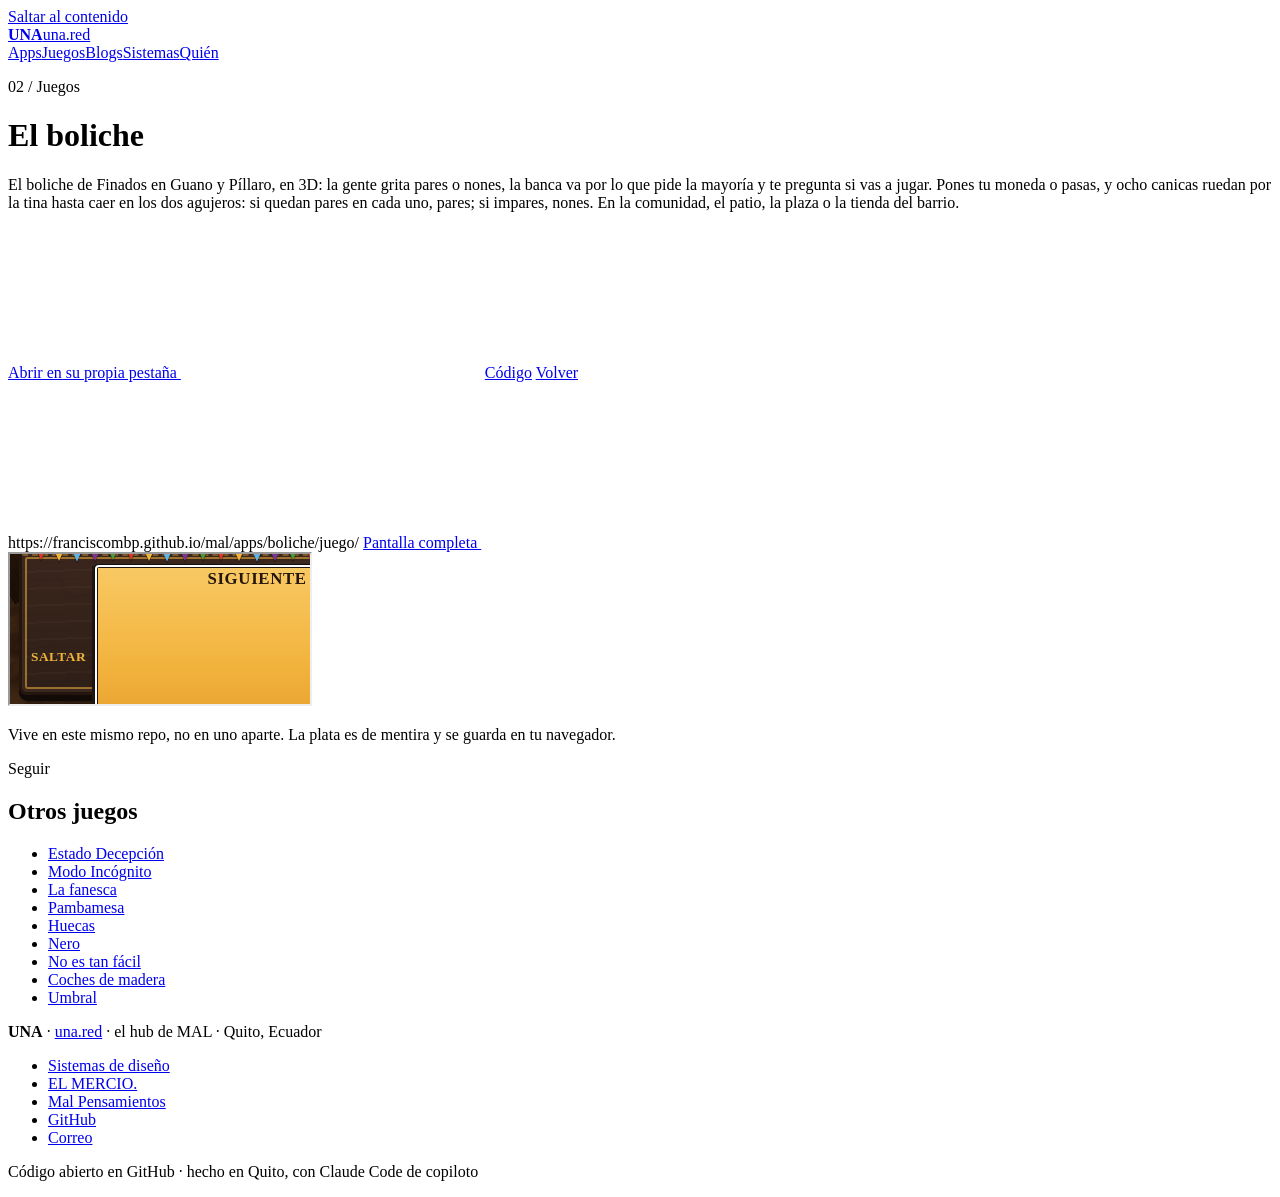
==== index.html @ 57c1929e "v1.0.18 · sin zoom por doble toque en todo el sitio En el teléfono, dos toques seguidos agrandan la " ====
<!DOCTYPE html>
<html lang="es">
<head>
<meta charset="utf-8">
<meta name="viewport" content="width=device-width, initial-scale=1">
<title>El boliche — UNA</title>
<meta name="description" content="El boliche de Finados en Guano y Píllaro, en 3D: la gente grita pares o nones, la banca va por lo que pide la mayoría y te pregunta si vas a jugar. Pones tu moneda o pasas, y ocho canicas ruedan por la tina hasta caer en los dos agujeros: si quedan pares en cada uno, pares; si impares, nones. En la comunidad, el patio, la plaza o la tienda del barrio.">
<link rel="canonical" href="https://una.red/apps/boliche/">
<meta name="theme-color" content="#E7E7E4" media="(prefers-color-scheme: light)">
<meta name="theme-color" content="#151514" media="(prefers-color-scheme: dark)">
<meta property="og:type" content="website">
<meta property="og:site_name" content="UNA">
<meta property="og:locale" content="es_EC">
<meta property="og:title" content="El boliche · Finados en la Sierra">
<meta property="og:description" content="El boliche de Finados en Guano y Píllaro, en 3D: la gente grita pares o nones, la banca va por lo que pide la mayoría y te pregunta si vas a jugar. Pones tu moneda o pasas, y ocho canicas ruedan por la tina hasta caer en los dos agujeros: si quedan pares en cada uno, pares; si impares, nones. En la comunidad, el patio, la plaza o la tienda del barrio.">
<meta property="og:url" content="https://una.red/apps/boliche/">
<meta property="og:image" content="https://una.red/img/og.jpg">
<meta property="og:image:width" content="1200">
<meta property="og:image:height" content="630">
<meta name="twitter:card" content="summary_large_image">
<link rel="icon" href="../../favicon.svg" type="image/svg+xml">
<link rel="icon" href="../../img/icono-32.png" sizes="32x32" type="image/png">
<link rel="apple-touch-icon" href="../../img/icono-180.png">
<link rel="preload" href="../../ds/fonts/syne.woff2" as="font" type="font/woff2" crossorigin>
<link rel="preload" href="../../ds/fonts/inter.woff2" as="font" type="font/woff2" crossorigin>
<link rel="stylesheet" href="../../ds/mal/mal.css?v=1.0.18">
<script src="../../ds/mal/mal.js?v=1.0.18" defer></script>
</head>
<body>
<a class="salta" href="#principal">Saltar al contenido</a>
<header class="hud">
  <div class="wrap hud__in">
    <a class="hud__marca" href="../.."><span class="hud__punto" aria-hidden="true"></span><b>UNA</b><span>una.red</span></a>
    <nav aria-label="Secciones"><a href="../../#apps">Apps</a><a href="../../#juegos" aria-current="page">Juegos</a><a href="../../#medios">Blogs</a><a href="../../ds/">Sistemas</a><a href="../../#quien">Quién</a></nav>
  </div>
</header>
<main id="principal" class="wrap emb">
  <p class="kicker">02 / Juegos</p>
  <h1 class="emb__t">El boliche</h1>
  <p class="lede emb__d">El boliche de Finados en Guano y Píllaro, en 3D: la gente grita pares o nones, la banca va por lo que pide la mayoría y te pregunta si vas a jugar. Pones tu moneda o pasas, y ocho canicas ruedan por la tina hasta caer en los dos agujeros: si quedan pares en cada uno, pares; si impares, nones. En la comunidad, el patio, la plaza o la tienda del barrio.</p>
  <p class="hero__acciones">
    <a class="btn btn--rojo btn--sm" href="juego/">Abrir en su propia pestaña <svg class="icono icono--s" aria-hidden="true"><use href="#i-externo"/></svg></a>
    <a class="btn btn--sm" href="https://github.com/franciscombp/mal/tree/main/apps/boliche">Código</a>
    <a class="btn btn--sm btn--fantasma" href="../../#juegos">Volver</a>
  </p>
  
  <div class="marco">
    <div class="marco__barra">
      <span class="marco__luces" aria-hidden="true"><i></i><i></i><i></i></span>
      <span class="marco__url">https://franciscombp.github.io/mal/apps/boliche/juego/</span>
      <span class="marco__acc"><a href="juego/">Pantalla completa <svg class="icono icono--s" aria-hidden="true"><use href="#i-externo"/></svg></a></span>
    </div>
    <iframe src="juego/" title="El boliche"
      loading="lazy" referrerpolicy="no-referrer-when-downgrade"></iframe>
  </div>
  <p class="micro emb__n">Vive en este mismo repo, no en uno aparte. La plata es de mentira
  y se guarda en tu navegador.</p>

  <section class="sec emb__s">
    <p class="kicker">Seguir</p>
    <h2 class="emb__h2">Otros juegos</h2>
    <ul class="enlaces"><li><a href="../../apps/estadodecepcion/">Estado Decepción</a></li><li><a href="../../apps/modo-incognito/">Modo Incógnito</a></li><li><a href="../../apps/fanesca/">La fanesca</a></li><li><a href="../../apps/pambamesa/">Pambamesa</a></li><li><a href="../../apps/huecas/">Huecas</a></li><li><a href="../../apps/nero/">Nero</a></li><li><a href="../../apps/tanfacil/">No es tan fácil</a></li><li><a href="../../apps/coches/">Coches de madera</a></li><li><a href="../../apps/umbral/">Umbral</a></li></ul>
  </section>
</main>
<footer class="pie">
  <div class="wrap pie__in">
    <p><b>UNA</b> · <a href="../..">una.red</a> · el hub de MAL · Quito, Ecuador</p>
    <ul>
      <li><a href="../../ds/">Sistemas de diseño</a></li>
      <li><a href="https://elmercio.com/">EL MERCIO.</a></li>
      <li><a href="https://malpensamientos.substack.com/">Mal Pensamientos</a></li>
      <li><a href="https://github.com/franciscombp">GitHub</a></li>
      <li><a href="mailto:francisco@maldonado.pro">Correo</a></li>
    </ul>
    <p>Código abierto en GitHub · hecho en Quito, con Claude Code de copiloto</p>
  </div>
</footer>
</body>
</html>
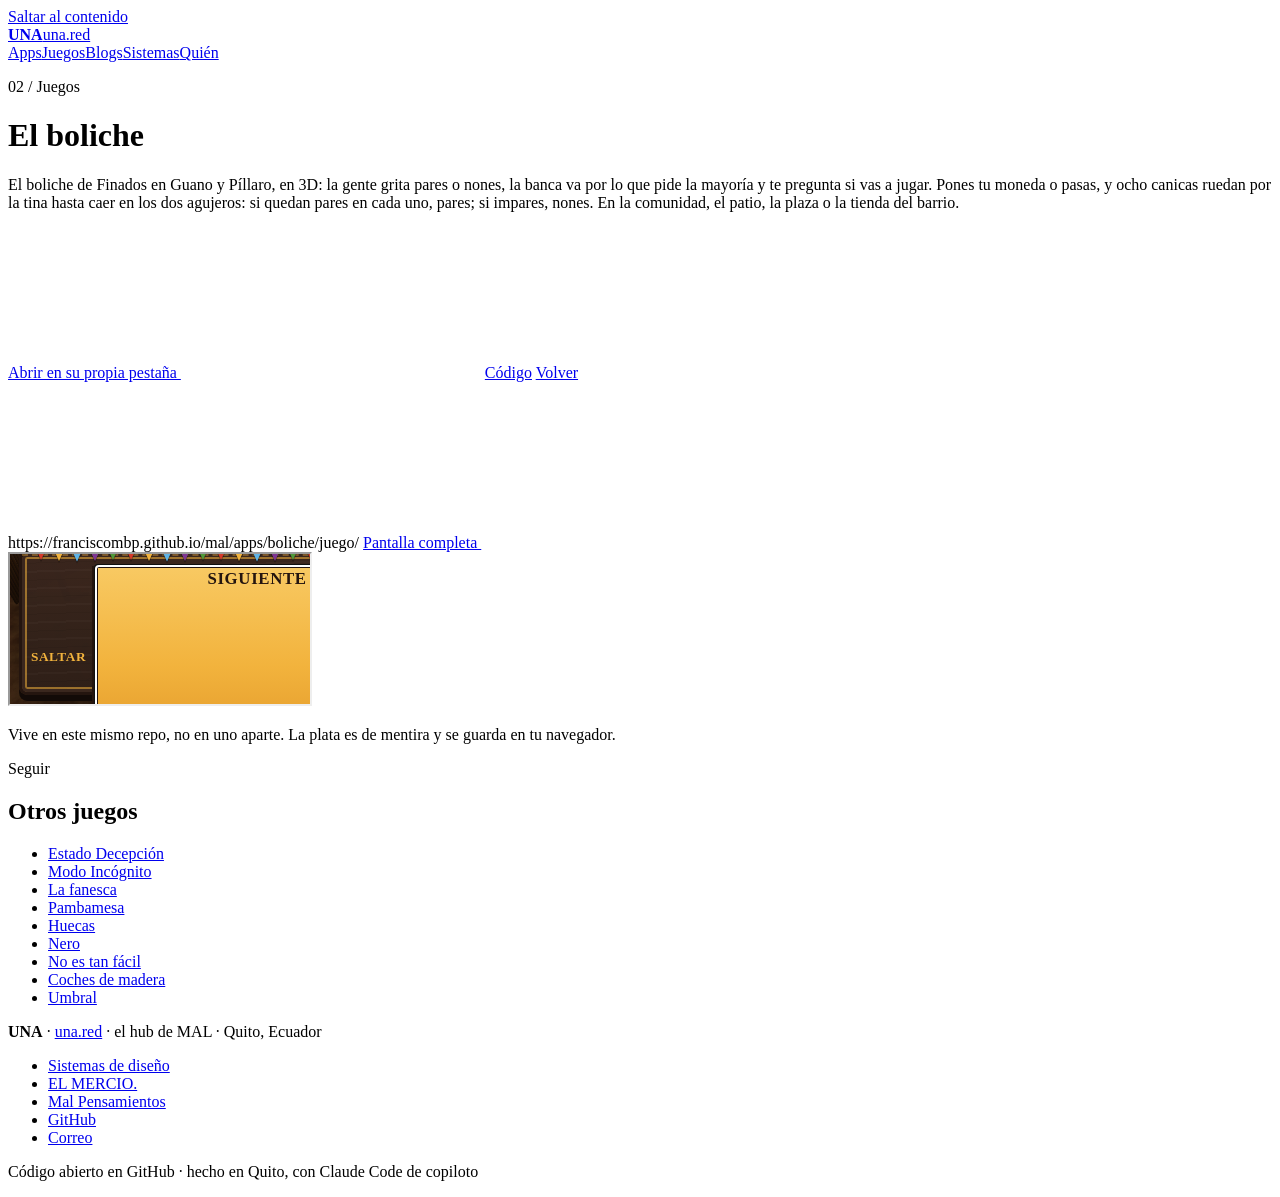
==== commit f3dae721: "Fran corre con teclado y el sitio se deja leer por los buscadores Teclado: Fran arranca al paso y, s" ====
--- a/index.html
+++ b/index.html
@@ -5,7 +5,7 @@
 <meta name="viewport" content="width=device-width, initial-scale=1">
 <title>El boliche — UNA</title>
 <meta name="description" content="El boliche de Finados en Guano y Píllaro, en 3D: la gente grita pares o nones, la banca va por lo que pide la mayoría y te pregunta si vas a jugar. Pones tu moneda o pasas, y ocho canicas ruedan por la tina hasta caer en los dos agujeros: si quedan pares en cada uno, pares; si impares, nones. En la comunidad, el patio, la plaza o la tienda del barrio.">
-<link rel="canonical" href="https://una.red/apps/boliche/">
+<link rel="canonical" href="https://franciscombp.github.io/mal/apps/boliche/">
 <meta name="theme-color" content="#E7E7E4" media="(prefers-color-scheme: light)">
 <meta name="theme-color" content="#151514" media="(prefers-color-scheme: dark)">
 <meta property="og:type" content="website">
@@ -13,8 +13,8 @@
 <meta property="og:locale" content="es_EC">
 <meta property="og:title" content="El boliche · Finados en la Sierra">
 <meta property="og:description" content="El boliche de Finados en Guano y Píllaro, en 3D: la gente grita pares o nones, la banca va por lo que pide la mayoría y te pregunta si vas a jugar. Pones tu moneda o pasas, y ocho canicas ruedan por la tina hasta caer en los dos agujeros: si quedan pares en cada uno, pares; si impares, nones. En la comunidad, el patio, la plaza o la tienda del barrio.">
-<meta property="og:url" content="https://una.red/apps/boliche/">
-<meta property="og:image" content="https://una.red/img/og.jpg">
+<meta property="og:url" content="https://franciscombp.github.io/mal/apps/boliche/">
+<meta property="og:image" content="https://franciscombp.github.io/mal/img/og.jpg">
 <meta property="og:image:width" content="1200">
 <meta property="og:image:height" content="630">
 <meta name="twitter:card" content="summary_large_image">
@@ -25,6 +25,40 @@
 <link rel="preload" href="../../ds/fonts/inter.woff2" as="font" type="font/woff2" crossorigin>
 <link rel="stylesheet" href="../../ds/mal/mal.css?v=1.0.18">
 <script src="../../ds/mal/mal.js?v=1.0.18" defer></script>
+<script type="application/ld+json">
+{
+ "@context": "https://schema.org",
+ "@type": "VideoGame",
+ "@id": "https://franciscombp.github.io/mal/apps/boliche/#app",
+ "name": "El boliche",
+ "description": "El boliche de Finados en Guano y Píllaro, en 3D: la gente grita pares o nones, la banca va por lo que pide la mayoría y te pregunta si vas a jugar. Pones tu moneda o pasas, y ocho canicas ruedan por la tina hasta caer en los dos agujeros: si quedan pares en cada uno, pares; si impares, nones. En la comunidad, el patio, la plaza o la tienda del barrio.",
+ "url": "https://franciscombp.github.io/mal/apps/boliche/",
+ "inLanguage": "es",
+ "applicationCategory": "GameApplication",
+ "operatingSystem": "Web",
+ "gamePlatform": "Navegador web",
+ "installUrl": "https://franciscombp.github.io/mal/apps/boliche/juego/",
+ "image": "https://franciscombp.github.io/mal/img/icono-boliche.svg",
+ "isAccessibleForFree": true,
+ "offers": {
+  "@type": "Offer",
+  "price": "0",
+  "priceCurrency": "USD"
+ },
+ "author": {
+  "@type": "Person",
+  "@id": "https://una.red/#fran",
+  "name": "Francisco Maldonado",
+  "url": "https://maldonado.pro/"
+ },
+ "publisher": {
+  "@type": "Organization",
+  "@id": "https://una.red/#mal",
+  "name": "MAL",
+  "url": "https://una.red/"
+ }
+}
+</script>
 </head>
 <body>
 <a class="salta" href="#principal">Saltar al contenido</a>
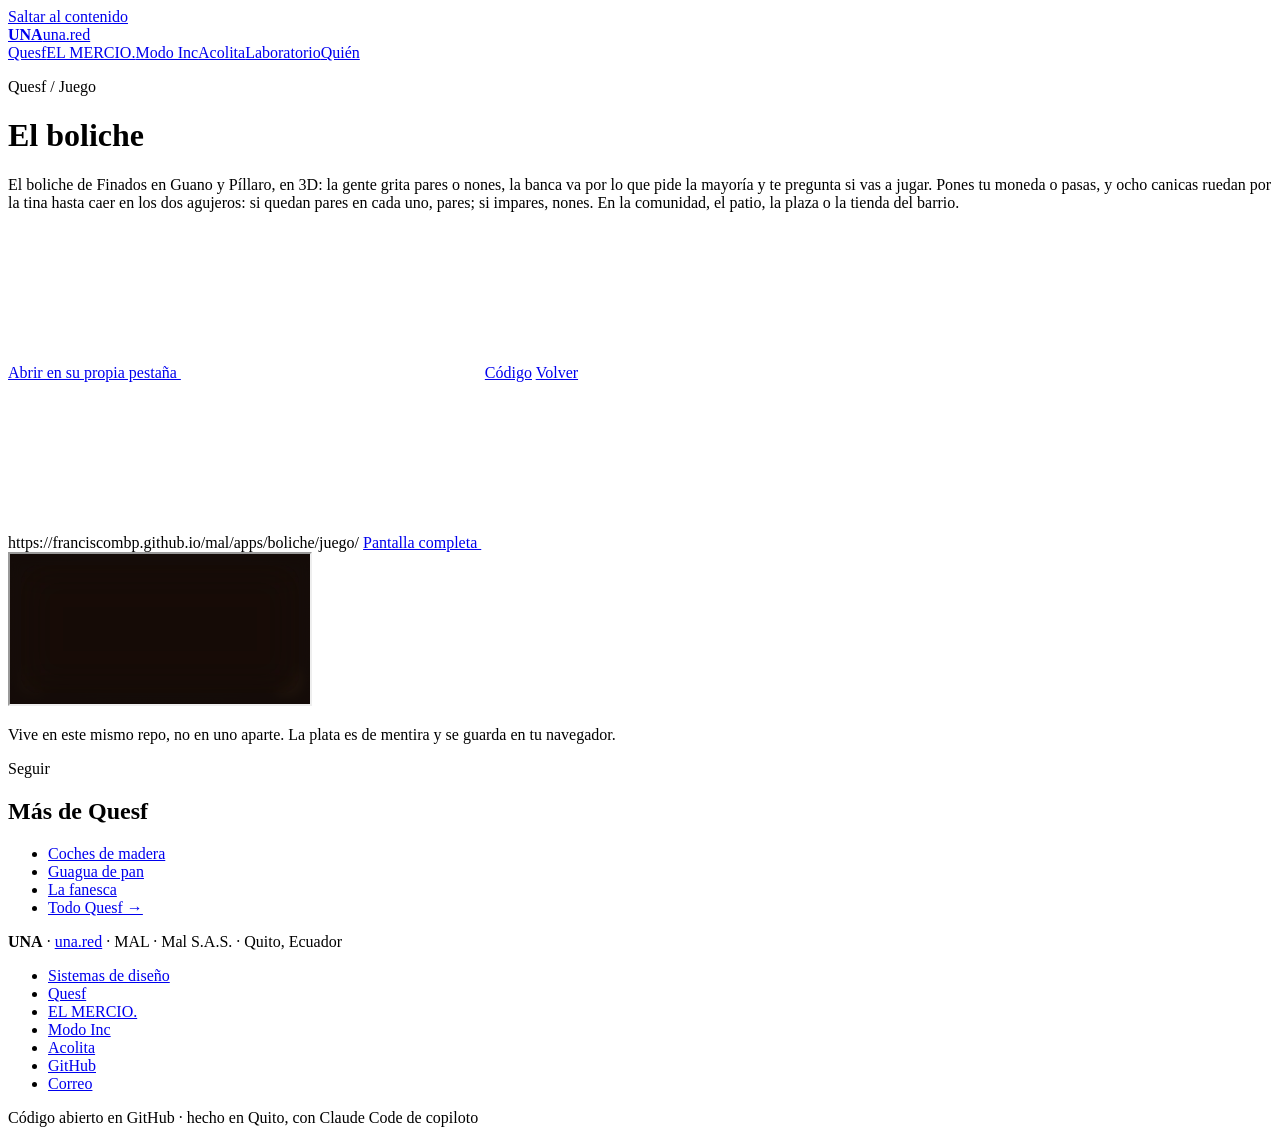
==== commit e617c12b: "Cabecera y pie al día con la portada de MAL: menú por marcas, viewport-fit=cover y mal-ds 1.0.19 Co-" ====
--- a/index.html
+++ b/index.html
@@ -2,7 +2,7 @@
 <html lang="es">
 <head>
 <meta charset="utf-8">
-<meta name="viewport" content="width=device-width, initial-scale=1">
+<meta name="viewport" content="width=device-width, initial-scale=1, viewport-fit=cover">
 <title>El boliche — UNA</title>
 <meta name="description" content="El boliche de Finados en Guano y Píllaro, en 3D: la gente grita pares o nones, la banca va por lo que pide la mayoría y te pregunta si vas a jugar. Pones tu moneda o pasas, y ocho canicas ruedan por la tina hasta caer en los dos agujeros: si quedan pares en cada uno, pares; si impares, nones. En la comunidad, el patio, la plaza o la tienda del barrio.">
 <link rel="canonical" href="https://franciscombp.github.io/mal/apps/boliche/">
@@ -23,8 +23,8 @@
 <link rel="apple-touch-icon" href="../../img/icono-180.png">
 <link rel="preload" href="../../ds/fonts/syne.woff2" as="font" type="font/woff2" crossorigin>
 <link rel="preload" href="../../ds/fonts/inter.woff2" as="font" type="font/woff2" crossorigin>
-<link rel="stylesheet" href="../../ds/mal/mal.css?v=1.0.18">
-<script src="../../ds/mal/mal.js?v=1.0.18" defer></script>
+<link rel="stylesheet" href="../../ds/mal/mal.css?v=1.0.19">
+<script src="../../ds/mal/mal.js?v=1.0.19" defer></script>
 <script type="application/ld+json">
 {
  "@context": "https://schema.org",
@@ -65,17 +65,17 @@
 <header class="hud">
   <div class="wrap hud__in">
     <a class="hud__marca" href="../.."><span class="hud__punto" aria-hidden="true"></span><b>UNA</b><span>una.red</span></a>
-    <nav aria-label="Secciones"><a href="../../#apps">Apps</a><a href="../../#juegos" aria-current="page">Juegos</a><a href="../../#medios">Blogs</a><a href="../../ds/">Sistemas</a><a href="../../#quien">Quién</a></nav>
+    <nav aria-label="Secciones"><a href="../../#quesf" aria-current="true">Quesf</a><a href="../../#elmercio">EL MERCIO.</a><a href="../../#modo-inc">Modo Inc</a><a href="../../#acolita">Acolita</a><a href="../../#laboratorio">Laboratorio</a><a href="../../#quien">Quién</a></nav>
   </div>
 </header>
 <main id="principal" class="wrap emb">
-  <p class="kicker">02 / Juegos</p>
+  <p class="kicker">Quesf / Juego</p>
   <h1 class="emb__t">El boliche</h1>
   <p class="lede emb__d">El boliche de Finados en Guano y Píllaro, en 3D: la gente grita pares o nones, la banca va por lo que pide la mayoría y te pregunta si vas a jugar. Pones tu moneda o pasas, y ocho canicas ruedan por la tina hasta caer en los dos agujeros: si quedan pares en cada uno, pares; si impares, nones. En la comunidad, el patio, la plaza o la tienda del barrio.</p>
   <p class="hero__acciones">
     <a class="btn btn--rojo btn--sm" href="juego/">Abrir en su propia pestaña <svg class="icono icono--s" aria-hidden="true"><use href="#i-externo"/></svg></a>
     <a class="btn btn--sm" href="https://github.com/franciscombp/mal/tree/main/apps/boliche">Código</a>
-    <a class="btn btn--sm btn--fantasma" href="../../#juegos">Volver</a>
+    <a class="btn btn--sm btn--fantasma" href="../../#quesf">Volver</a>
   </p>
   
   <div class="marco">
@@ -92,17 +92,19 @@
 
   <section class="sec emb__s">
     <p class="kicker">Seguir</p>
-    <h2 class="emb__h2">Otros juegos</h2>
-    <ul class="enlaces"><li><a href="../../apps/estadodecepcion/">Estado Decepción</a></li><li><a href="../../apps/modo-incognito/">Modo Incógnito</a></li><li><a href="../../apps/fanesca/">La fanesca</a></li><li><a href="../../apps/pambamesa/">Pambamesa</a></li><li><a href="../../apps/huecas/">Huecas</a></li><li><a href="../../apps/nero/">Nero</a></li><li><a href="../../apps/tanfacil/">No es tan fácil</a></li><li><a href="../../apps/coches/">Coches de madera</a></li><li><a href="../../apps/umbral/">Umbral</a></li></ul>
+    <h2 class="emb__h2">Más de Quesf</h2>
+    <ul class="enlaces"><li><a href="../../apps/coches/">Coches de madera</a></li><li><a href="https://finados.una.red/">Guagua de pan</a></li><li><a href="../../apps/fanesca/">La fanesca</a></li><li><a href="../../#quesf">Todo Quesf →</a></li></ul>
   </section>
 </main>
 <footer class="pie">
   <div class="wrap pie__in">
-    <p><b>UNA</b> · <a href="../..">una.red</a> · el hub de MAL · Quito, Ecuador</p>
+    <p><b>UNA</b> · <a href="../..">una.red</a> · MAL · Mal S.A.S. · Quito, Ecuador</p>
     <ul>
-      <li><a href="../../ds/">Sistemas de diseño</a></li>
+      <li><a href="https://una.red/ds/">Sistemas de diseño</a></li>
+      <li><a href="../../#quesf">Quesf</a></li>
       <li><a href="https://elmercio.com/">EL MERCIO.</a></li>
-      <li><a href="https://malpensamientos.substack.com/">Mal Pensamientos</a></li>
+      <li><a href="../../#modo-inc">Modo Inc</a></li>
+      <li><a href="https://acolita.org/">Acolita</a></li>
       <li><a href="https://github.com/franciscombp">GitHub</a></li>
       <li><a href="mailto:francisco@maldonado.pro">Correo</a></li>
     </ul>
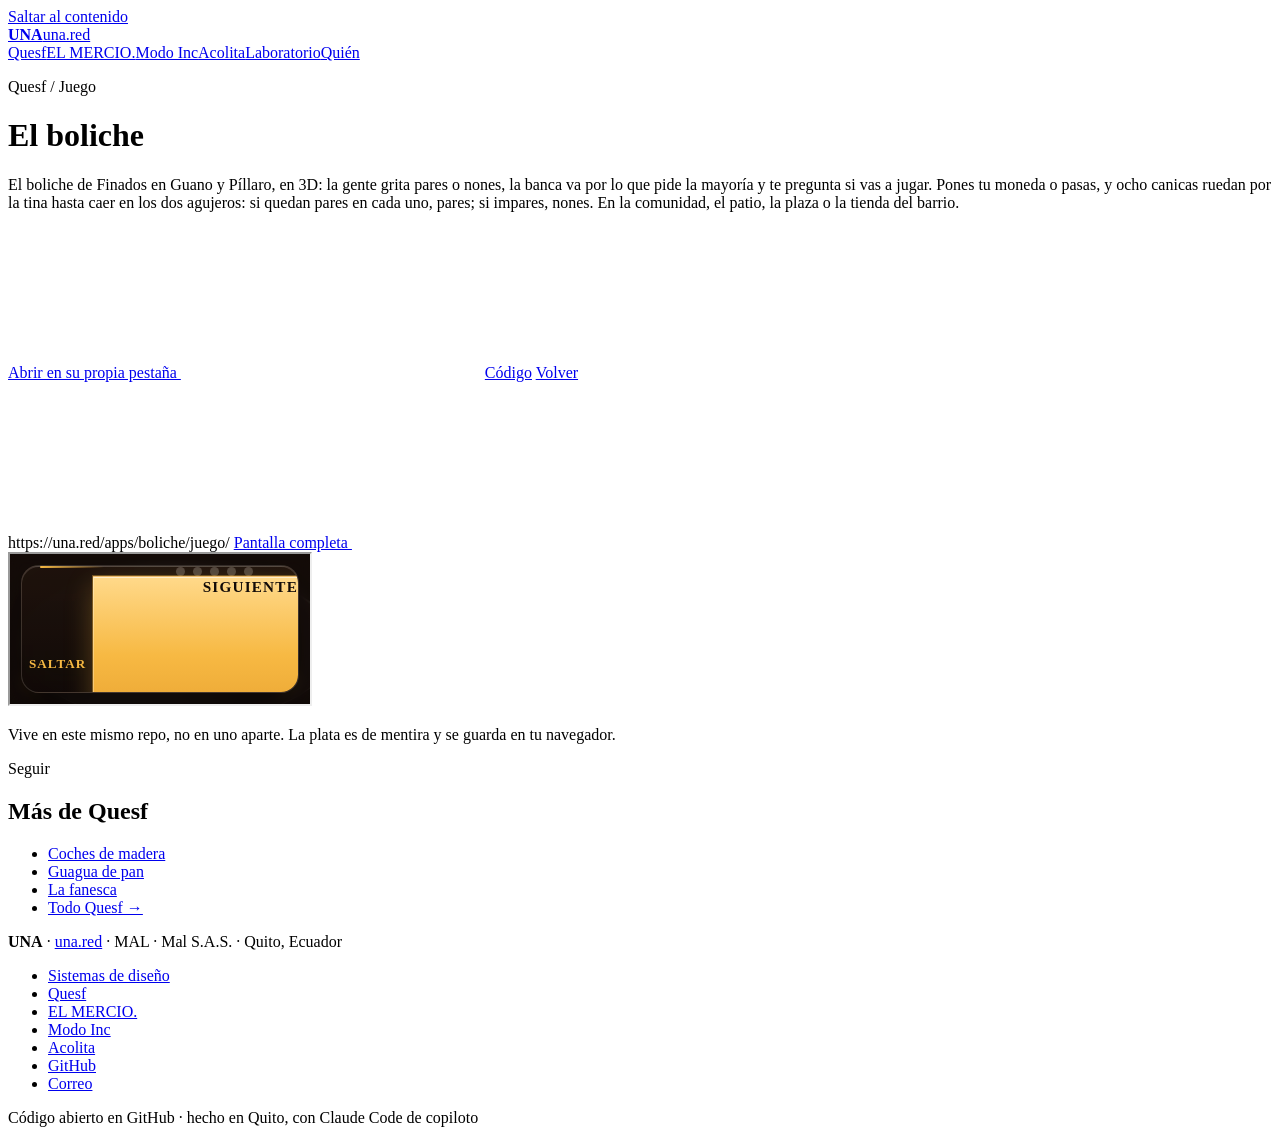
==== commit ad83c301: "Enlaces y metadatos a la casa nueva: una.red y el repo propio El canonical, el og:*, el JSON-LD y el" ====
--- a/index.html
+++ b/index.html
@@ -5,7 +5,7 @@
 <meta name="viewport" content="width=device-width, initial-scale=1, viewport-fit=cover">
 <title>El boliche — UNA</title>
 <meta name="description" content="El boliche de Finados en Guano y Píllaro, en 3D: la gente grita pares o nones, la banca va por lo que pide la mayoría y te pregunta si vas a jugar. Pones tu moneda o pasas, y ocho canicas ruedan por la tina hasta caer en los dos agujeros: si quedan pares en cada uno, pares; si impares, nones. En la comunidad, el patio, la plaza o la tienda del barrio.">
-<link rel="canonical" href="https://franciscombp.github.io/mal/apps/boliche/">
+<link rel="canonical" href="https://una.red/apps/boliche/">
 <meta name="theme-color" content="#E7E7E4" media="(prefers-color-scheme: light)">
 <meta name="theme-color" content="#151514" media="(prefers-color-scheme: dark)">
 <meta property="og:type" content="website">
@@ -13,8 +13,8 @@
 <meta property="og:locale" content="es_EC">
 <meta property="og:title" content="El boliche · Finados en la Sierra">
 <meta property="og:description" content="El boliche de Finados en Guano y Píllaro, en 3D: la gente grita pares o nones, la banca va por lo que pide la mayoría y te pregunta si vas a jugar. Pones tu moneda o pasas, y ocho canicas ruedan por la tina hasta caer en los dos agujeros: si quedan pares en cada uno, pares; si impares, nones. En la comunidad, el patio, la plaza o la tienda del barrio.">
-<meta property="og:url" content="https://franciscombp.github.io/mal/apps/boliche/">
-<meta property="og:image" content="https://franciscombp.github.io/mal/img/og.jpg">
+<meta property="og:url" content="https://una.red/apps/boliche/">
+<meta property="og:image" content="https://una.red/img/og.jpg">
 <meta property="og:image:width" content="1200">
 <meta property="og:image:height" content="630">
 <meta name="twitter:card" content="summary_large_image">
@@ -23,22 +23,22 @@
 <link rel="apple-touch-icon" href="../../img/icono-180.png">
 <link rel="preload" href="../../ds/fonts/syne.woff2" as="font" type="font/woff2" crossorigin>
 <link rel="preload" href="../../ds/fonts/inter.woff2" as="font" type="font/woff2" crossorigin>
-<link rel="stylesheet" href="../../ds/mal/mal.css?v=1.0.19">
-<script src="../../ds/mal/mal.js?v=1.0.19" defer></script>
+<link rel="stylesheet" href="../../ds/mal/mal.css?v=1.0.20">
+<script src="../../ds/mal/mal.js?v=1.0.20" defer></script>
 <script type="application/ld+json">
 {
  "@context": "https://schema.org",
  "@type": "VideoGame",
- "@id": "https://franciscombp.github.io/mal/apps/boliche/#app",
+ "@id": "https://una.red/apps/boliche/#app",
  "name": "El boliche",
  "description": "El boliche de Finados en Guano y Píllaro, en 3D: la gente grita pares o nones, la banca va por lo que pide la mayoría y te pregunta si vas a jugar. Pones tu moneda o pasas, y ocho canicas ruedan por la tina hasta caer en los dos agujeros: si quedan pares en cada uno, pares; si impares, nones. En la comunidad, el patio, la plaza o la tienda del barrio.",
- "url": "https://franciscombp.github.io/mal/apps/boliche/",
+ "url": "https://una.red/apps/boliche/",
  "inLanguage": "es",
  "applicationCategory": "GameApplication",
  "operatingSystem": "Web",
  "gamePlatform": "Navegador web",
- "installUrl": "https://franciscombp.github.io/mal/apps/boliche/juego/",
- "image": "https://franciscombp.github.io/mal/img/icono-boliche.svg",
+ "installUrl": "https://una.red/apps/boliche/juego/",
+ "image": "https://una.red/img/icono-boliche.svg",
  "isAccessibleForFree": true,
  "offers": {
   "@type": "Offer",
@@ -74,14 +74,14 @@
   <p class="lede emb__d">El boliche de Finados en Guano y Píllaro, en 3D: la gente grita pares o nones, la banca va por lo que pide la mayoría y te pregunta si vas a jugar. Pones tu moneda o pasas, y ocho canicas ruedan por la tina hasta caer en los dos agujeros: si quedan pares en cada uno, pares; si impares, nones. En la comunidad, el patio, la plaza o la tienda del barrio.</p>
   <p class="hero__acciones">
     <a class="btn btn--rojo btn--sm" href="juego/">Abrir en su propia pestaña <svg class="icono icono--s" aria-hidden="true"><use href="#i-externo"/></svg></a>
-    <a class="btn btn--sm" href="https://github.com/franciscombp/mal/tree/main/apps/boliche">Código</a>
+    <a class="btn btn--sm" href="https://github.com/quesf-ec/boliche">Código</a>
     <a class="btn btn--sm btn--fantasma" href="../../#quesf">Volver</a>
   </p>
   
   <div class="marco">
     <div class="marco__barra">
       <span class="marco__luces" aria-hidden="true"><i></i><i></i><i></i></span>
-      <span class="marco__url">https://franciscombp.github.io/mal/apps/boliche/juego/</span>
+      <span class="marco__url">https://una.red/apps/boliche/juego/</span>
       <span class="marco__acc"><a href="juego/">Pantalla completa <svg class="icono icono--s" aria-hidden="true"><use href="#i-externo"/></svg></a></span>
     </div>
     <iframe src="juego/" title="El boliche"
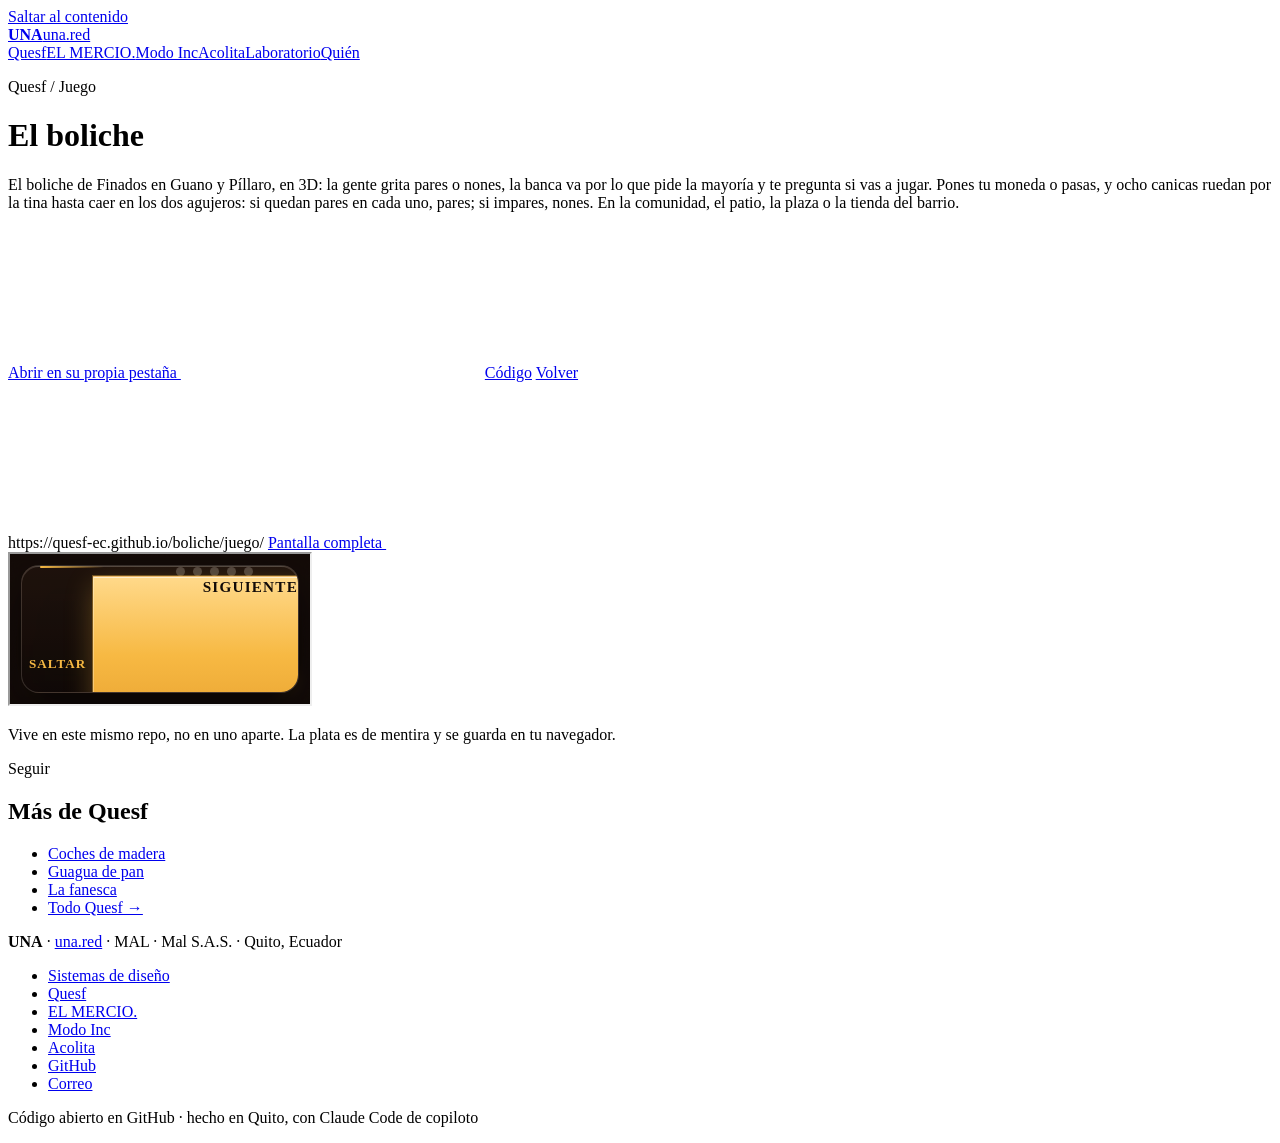
==== commit 8e55b7bb: "Funcionar solo en quesf-ec.github.io, sin depender de una.red Las rutas relativas ../ds/, ../perfil/" ====
--- a/index.html
+++ b/index.html
@@ -5,7 +5,7 @@
 <meta name="viewport" content="width=device-width, initial-scale=1, viewport-fit=cover">
 <title>El boliche — UNA</title>
 <meta name="description" content="El boliche de Finados en Guano y Píllaro, en 3D: la gente grita pares o nones, la banca va por lo que pide la mayoría y te pregunta si vas a jugar. Pones tu moneda o pasas, y ocho canicas ruedan por la tina hasta caer en los dos agujeros: si quedan pares en cada uno, pares; si impares, nones. En la comunidad, el patio, la plaza o la tienda del barrio.">
-<link rel="canonical" href="https://una.red/apps/boliche/">
+<link rel="canonical" href="https://quesf-ec.github.io/boliche/">
 <meta name="theme-color" content="#E7E7E4" media="(prefers-color-scheme: light)">
 <meta name="theme-color" content="#151514" media="(prefers-color-scheme: dark)">
 <meta property="og:type" content="website">
@@ -13,31 +13,31 @@
 <meta property="og:locale" content="es_EC">
 <meta property="og:title" content="El boliche · Finados en la Sierra">
 <meta property="og:description" content="El boliche de Finados en Guano y Píllaro, en 3D: la gente grita pares o nones, la banca va por lo que pide la mayoría y te pregunta si vas a jugar. Pones tu moneda o pasas, y ocho canicas ruedan por la tina hasta caer en los dos agujeros: si quedan pares en cada uno, pares; si impares, nones. En la comunidad, el patio, la plaza o la tienda del barrio.">
-<meta property="og:url" content="https://una.red/apps/boliche/">
+<meta property="og:url" content="https://quesf-ec.github.io/boliche/">
 <meta property="og:image" content="https://una.red/img/og.jpg">
 <meta property="og:image:width" content="1200">
 <meta property="og:image:height" content="630">
 <meta name="twitter:card" content="summary_large_image">
-<link rel="icon" href="../../favicon.svg" type="image/svg+xml">
-<link rel="icon" href="../../img/icono-32.png" sizes="32x32" type="image/png">
-<link rel="apple-touch-icon" href="../../img/icono-180.png">
-<link rel="preload" href="../../ds/fonts/syne.woff2" as="font" type="font/woff2" crossorigin>
-<link rel="preload" href="../../ds/fonts/inter.woff2" as="font" type="font/woff2" crossorigin>
-<link rel="stylesheet" href="../../ds/mal/mal.css?v=1.0.20">
-<script src="../../ds/mal/mal.js?v=1.0.20" defer></script>
+<link rel="icon" href="favicon.svg" type="image/svg+xml">
+<link rel="icon" href="img/icono-32.png" sizes="32x32" type="image/png">
+<link rel="apple-touch-icon" href="img/icono-180.png">
+<link rel="preload" href="https://franciscombp.github.io/ds/fonts/syne.woff2" as="font" type="font/woff2" crossorigin>
+<link rel="preload" href="https://franciscombp.github.io/ds/fonts/inter.woff2" as="font" type="font/woff2" crossorigin>
+<link rel="stylesheet" href="https://franciscombp.github.io/ds/mal/mal.css?v=1.0.20">
+<script src="https://franciscombp.github.io/ds/mal/mal.js?v=1.0.20" defer></script>
 <script type="application/ld+json">
 {
  "@context": "https://schema.org",
  "@type": "VideoGame",
- "@id": "https://una.red/apps/boliche/#app",
+ "@id": "https://quesf-ec.github.io/boliche/#app",
  "name": "El boliche",
  "description": "El boliche de Finados en Guano y Píllaro, en 3D: la gente grita pares o nones, la banca va por lo que pide la mayoría y te pregunta si vas a jugar. Pones tu moneda o pasas, y ocho canicas ruedan por la tina hasta caer en los dos agujeros: si quedan pares en cada uno, pares; si impares, nones. En la comunidad, el patio, la plaza o la tienda del barrio.",
- "url": "https://una.red/apps/boliche/",
+ "url": "https://quesf-ec.github.io/boliche/",
  "inLanguage": "es",
  "applicationCategory": "GameApplication",
  "operatingSystem": "Web",
  "gamePlatform": "Navegador web",
- "installUrl": "https://una.red/apps/boliche/juego/",
+ "installUrl": "https://quesf-ec.github.io/boliche/juego/",
  "image": "https://una.red/img/icono-boliche.svg",
  "isAccessibleForFree": true,
  "offers": {
@@ -64,8 +64,8 @@
 <a class="salta" href="#principal">Saltar al contenido</a>
 <header class="hud">
   <div class="wrap hud__in">
-    <a class="hud__marca" href="../.."><span class="hud__punto" aria-hidden="true"></span><b>UNA</b><span>una.red</span></a>
-    <nav aria-label="Secciones"><a href="../../#quesf" aria-current="true">Quesf</a><a href="../../#elmercio">EL MERCIO.</a><a href="../../#modo-inc">Modo Inc</a><a href="../../#acolita">Acolita</a><a href="../../#laboratorio">Laboratorio</a><a href="../../#quien">Quién</a></nav>
+    <a class="hud__marca" href="https://una.red/"><span class="hud__punto" aria-hidden="true"></span><b>UNA</b><span>una.red</span></a>
+    <nav aria-label="Secciones"><a href="https://una.red/#quesf" aria-current="true">Quesf</a><a href="https://una.red/#elmercio">EL MERCIO.</a><a href="https://una.red/#modo-inc">Modo Inc</a><a href="https://una.red/#acolita">Acolita</a><a href="https://una.red/#laboratorio">Laboratorio</a><a href="https://una.red/#quien">Quién</a></nav>
   </div>
 </header>
 <main id="principal" class="wrap emb">
@@ -75,13 +75,13 @@
   <p class="hero__acciones">
     <a class="btn btn--rojo btn--sm" href="juego/">Abrir en su propia pestaña <svg class="icono icono--s" aria-hidden="true"><use href="#i-externo"/></svg></a>
     <a class="btn btn--sm" href="https://github.com/quesf-ec/boliche">Código</a>
-    <a class="btn btn--sm btn--fantasma" href="../../#quesf">Volver</a>
+    <a class="btn btn--sm btn--fantasma" href="https://una.red/#quesf">Volver</a>
   </p>
   
   <div class="marco">
     <div class="marco__barra">
       <span class="marco__luces" aria-hidden="true"><i></i><i></i><i></i></span>
-      <span class="marco__url">https://una.red/apps/boliche/juego/</span>
+      <span class="marco__url">https://quesf-ec.github.io/boliche/juego/</span>
       <span class="marco__acc"><a href="juego/">Pantalla completa <svg class="icono icono--s" aria-hidden="true"><use href="#i-externo"/></svg></a></span>
     </div>
     <iframe src="juego/" title="El boliche"
@@ -93,17 +93,17 @@
   <section class="sec emb__s">
     <p class="kicker">Seguir</p>
     <h2 class="emb__h2">Más de Quesf</h2>
-    <ul class="enlaces"><li><a href="../../apps/coches/">Coches de madera</a></li><li><a href="https://finados.una.red/">Guagua de pan</a></li><li><a href="../../apps/fanesca/">La fanesca</a></li><li><a href="../../#quesf">Todo Quesf →</a></li></ul>
+    <ul class="enlaces"><li><a href="https://quesf-ec.github.io/coches/">Coches de madera</a></li><li><a href="https://finados.una.red/">Guagua de pan</a></li><li><a href="https://quesf-ec.github.io/fanesca/">La fanesca</a></li><li><a href="https://una.red/#quesf">Todo Quesf →</a></li></ul>
   </section>
 </main>
 <footer class="pie">
   <div class="wrap pie__in">
-    <p><b>UNA</b> · <a href="../..">una.red</a> · MAL · Mal S.A.S. · Quito, Ecuador</p>
+    <p><b>UNA</b> · <a href="https://una.red/">una.red</a> · MAL · Mal S.A.S. · Quito, Ecuador</p>
     <ul>
       <li><a href="https://una.red/ds/">Sistemas de diseño</a></li>
-      <li><a href="../../#quesf">Quesf</a></li>
+      <li><a href="https://una.red/#quesf">Quesf</a></li>
       <li><a href="https://elmercio.com/">EL MERCIO.</a></li>
-      <li><a href="../../#modo-inc">Modo Inc</a></li>
+      <li><a href="https://una.red/#modo-inc">Modo Inc</a></li>
       <li><a href="https://acolita.org/">Acolita</a></li>
       <li><a href="https://github.com/franciscombp">GitHub</a></li>
       <li><a href="mailto:francisco@maldonado.pro">Correo</a></li>
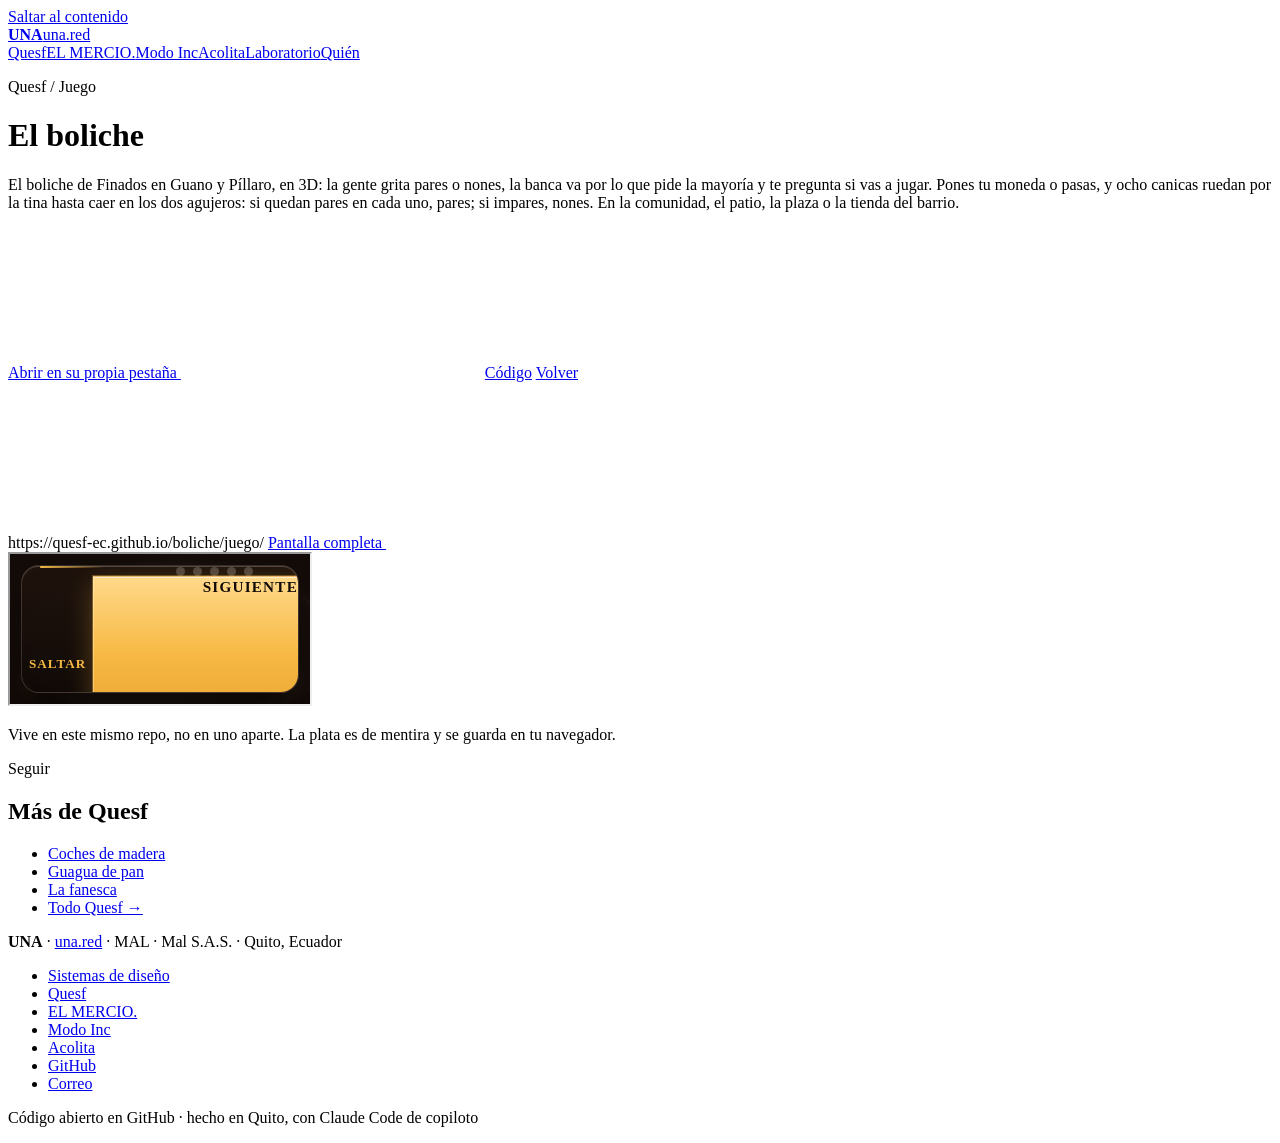
==== commit eda5c25d: "mal-ds 1.0.21: la cabecera es opaca y tapa la zona de la barra de estado en iOS Co-Authored-By: Clau" ====
--- a/index.html
+++ b/index.html
@@ -23,8 +23,8 @@
 <link rel="apple-touch-icon" href="img/icono-180.png">
 <link rel="preload" href="https://franciscombp.github.io/ds/fonts/syne.woff2" as="font" type="font/woff2" crossorigin>
 <link rel="preload" href="https://franciscombp.github.io/ds/fonts/inter.woff2" as="font" type="font/woff2" crossorigin>
-<link rel="stylesheet" href="https://franciscombp.github.io/ds/mal/mal.css?v=1.0.20">
-<script src="https://franciscombp.github.io/ds/mal/mal.js?v=1.0.20" defer></script>
+<link rel="stylesheet" href="https://franciscombp.github.io/ds/mal/mal.css?v=1.0.21">
+<script src="https://franciscombp.github.io/ds/mal/mal.js?v=1.0.21" defer></script>
 <script type="application/ld+json">
 {
  "@context": "https://schema.org",
